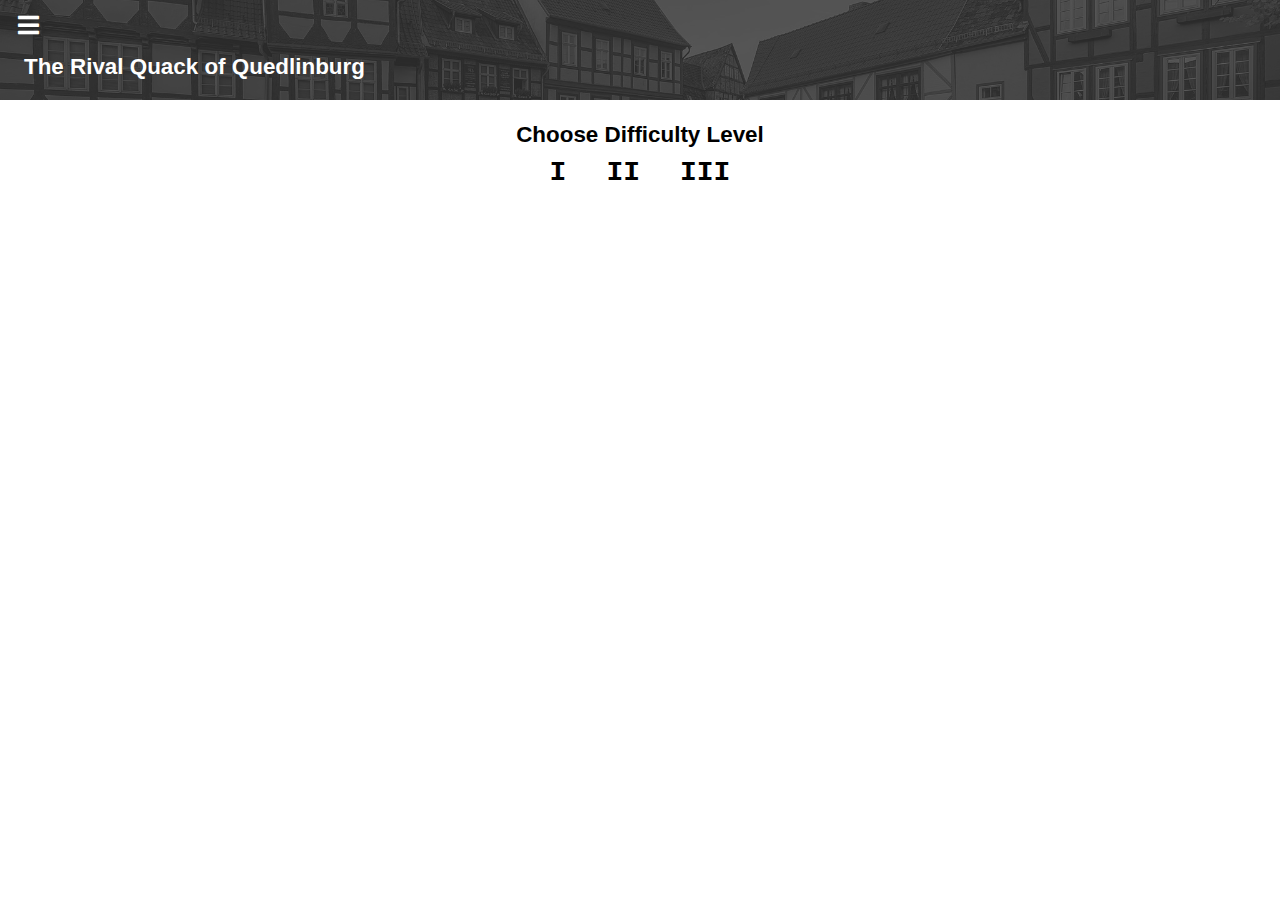
==== rivalquack/index.html @ a4041c6f "Deploying rivalquack web app version 0.1" ====
<!DOCTYPE html><html><head><title>Rival Quack</title><meta charset=utf-8><meta name=description content="An unofficial solo variant by Marek Tupy for Quacks of Quedlinburg by Wolfgang Warsch"><meta name=format-detection content="telephone=no"><meta name=msapplication-tap-highlight content=no><meta name=viewport content="user-scalable=no,initial-scale=1,maximum-scale=1,minimum-scale=1,width=device-width"><link rel=icon type=image/png href=statics/gem.png><link href=css/app.fa2db504.css rel=stylesheet><link rel=manifest href=manifest.json><meta name=theme-color content=#027be3><meta name=apple-mobile-web-app-capable content=yes><meta name=apple-mobile-web-app-status-bar-style content=default><meta name=apple-mobile-web-app-title content="Rival Quack"><link rel=apple-touch-icon href=statics/icons/apple-icon-120x120.png><link rel=apple-touch-icon sizes=152x152 href=statics/icons/apple-icon-152x152.png><link rel=apple-touch-icon sizes=167x167 href=statics/icons/apple-icon-167x167.png><link rel=apple-touch-icon sizes=180x180 href=statics/icons/apple-icon-180x180.png><link rel=mask-icon href=statics/icons/safari-pinned-tab.svg color=#027be3><meta name=msapplication-TileImage content=statics/icons/ms-icon-144x144.png><meta name=msapplication-TileColor content=#000000></head><body><div id=q-app></div><script src=js/vendor.de243830.js></script><script src=js/app.a3077870.js></script></body></html>
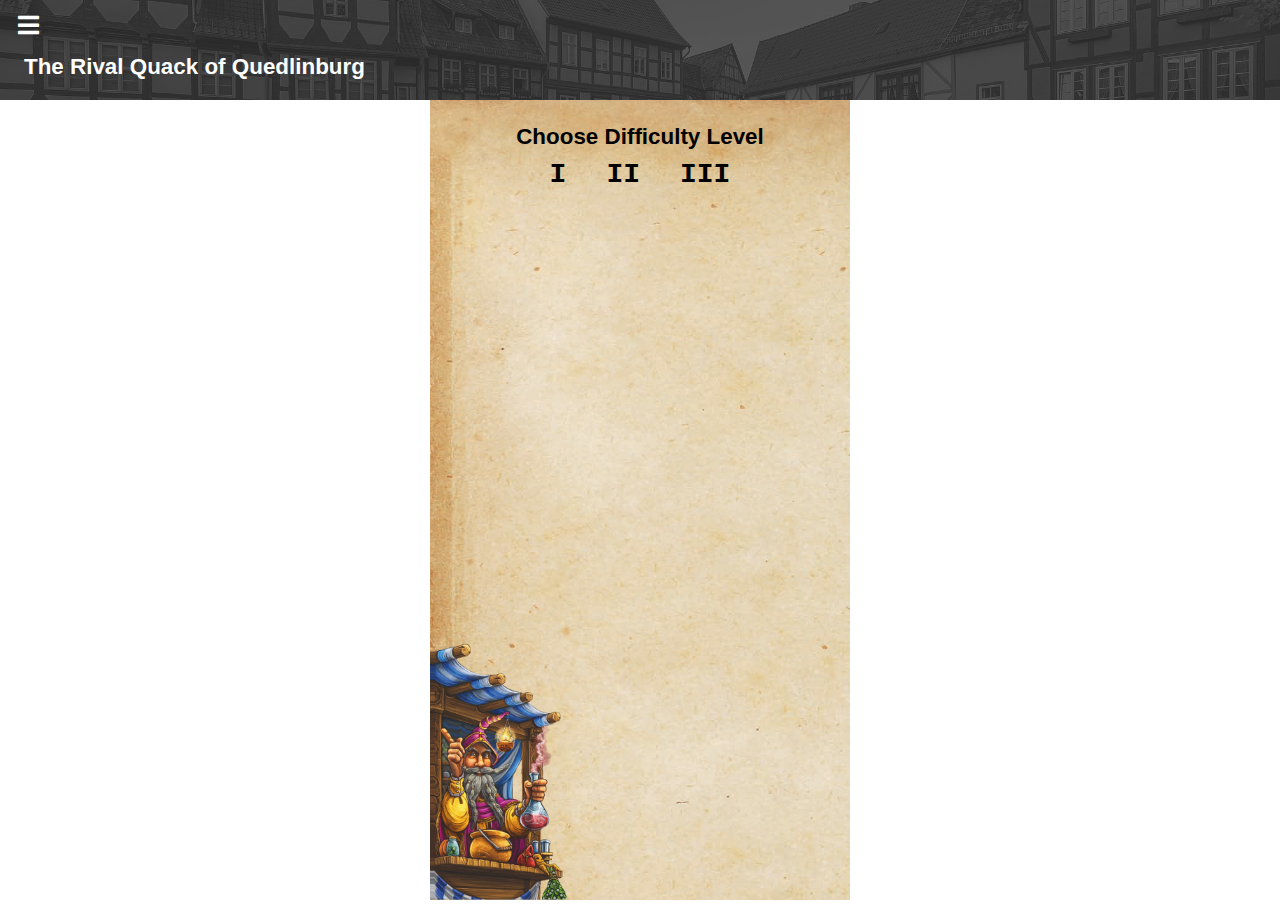
==== commit c846225c: "Deploying rivalquack web app version 0.2" ====
--- a/rivalquack/index.html
+++ b/rivalquack/index.html
@@ -1 +1 @@
-<!DOCTYPE html><html><head><title>Rival Quack</title><meta charset=utf-8><meta name=description content="An unofficial solo variant by Marek Tupy for Quacks of Quedlinburg by Wolfgang Warsch"><meta name=format-detection content="telephone=no"><meta name=msapplication-tap-highlight content=no><meta name=viewport content="user-scalable=no,initial-scale=1,maximum-scale=1,minimum-scale=1,width=device-width"><link rel=icon type=image/png href=statics/gem.png><link href=css/app.fa2db504.css rel=stylesheet><link rel=manifest href=manifest.json><meta name=theme-color content=#027be3><meta name=apple-mobile-web-app-capable content=yes><meta name=apple-mobile-web-app-status-bar-style content=default><meta name=apple-mobile-web-app-title content="Rival Quack"><link rel=apple-touch-icon href=statics/icons/apple-icon-120x120.png><link rel=apple-touch-icon sizes=152x152 href=statics/icons/apple-icon-152x152.png><link rel=apple-touch-icon sizes=167x167 href=statics/icons/apple-icon-167x167.png><link rel=apple-touch-icon sizes=180x180 href=statics/icons/apple-icon-180x180.png><link rel=mask-icon href=statics/icons/safari-pinned-tab.svg color=#027be3><meta name=msapplication-TileImage content=statics/icons/ms-icon-144x144.png><meta name=msapplication-TileColor content=#000000></head><body><div id=q-app></div><script src=js/vendor.de243830.js></script><script src=js/app.a3077870.js></script></body></html>+<!DOCTYPE html><html><head><title>Rival Quack</title><meta charset=utf-8><meta name=description content="An unofficial solo variant by Marek Tupy for Quacks of Quedlinburg by Wolfgang Warsch"><meta name=format-detection content="telephone=no"><meta name=msapplication-tap-highlight content=no><meta name=viewport content="user-scalable=no,initial-scale=1,maximum-scale=1,minimum-scale=1,width=device-width"><link rel=icon type=image/png href=statics/ruby.png><link href=css/app.c005b482.css rel=stylesheet><link rel=manifest href=manifest.json><meta name=theme-color content=#027be3><meta name=apple-mobile-web-app-capable content=yes><meta name=apple-mobile-web-app-status-bar-style content=default><meta name=apple-mobile-web-app-title content="Rival Quack"><link rel=apple-touch-icon href=statics/icons/apple-icon-120x120.png><link rel=apple-touch-icon sizes=152x152 href=statics/icons/apple-icon-152x152.png><link rel=apple-touch-icon sizes=167x167 href=statics/icons/apple-icon-167x167.png><link rel=apple-touch-icon sizes=180x180 href=statics/icons/apple-icon-180x180.png><link rel=mask-icon href=statics/icons/safari-pinned-tab.svg color=#027be3><meta name=msapplication-TileImage content=statics/icons/ms-icon-144x144.png><meta name=msapplication-TileColor content=#000000></head><body><div id=q-app></div><script src=js/vendor.de243830.js></script><script src=js/app.279c152d.js></script></body></html>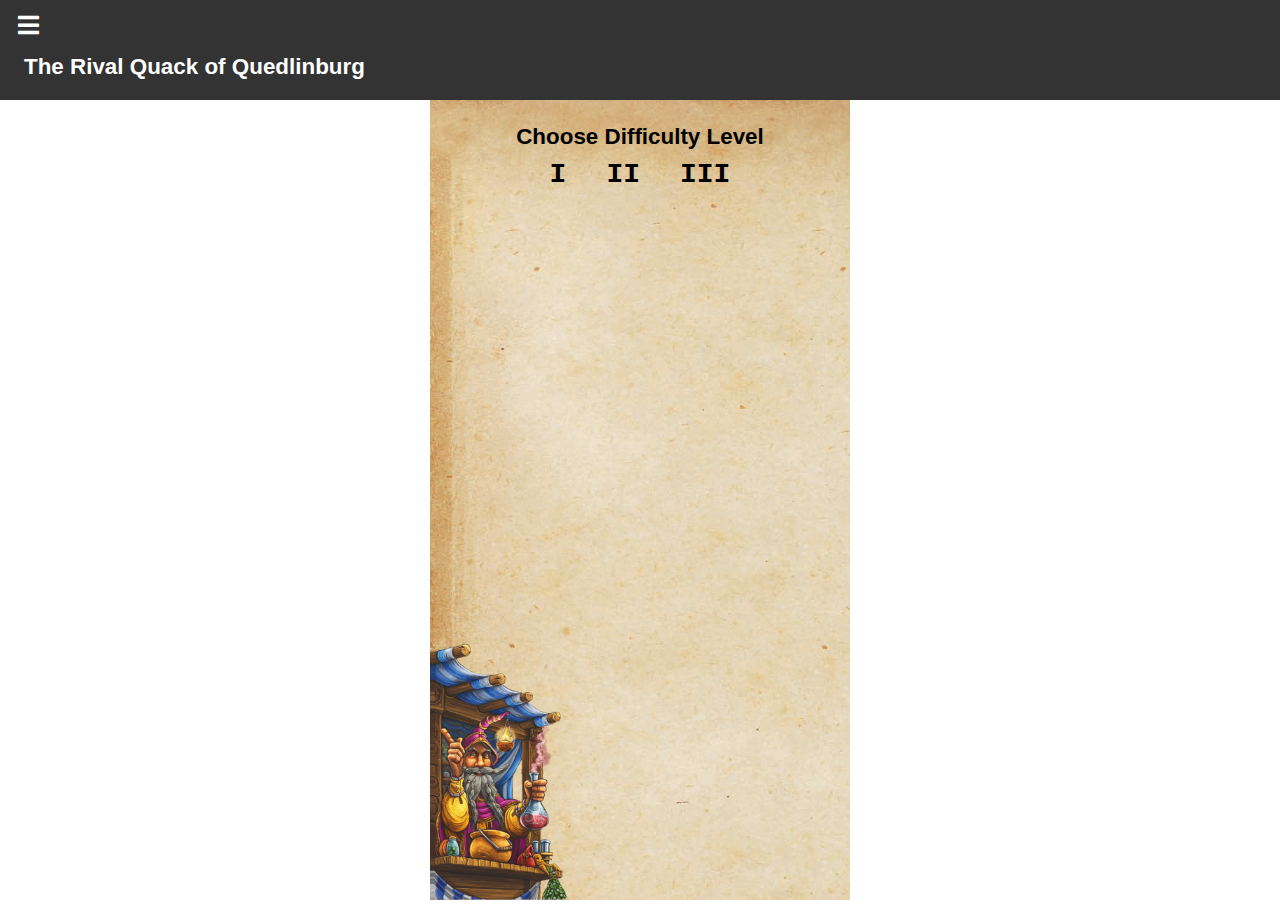
==== commit 35bbc87c: "Deploying rivalquack web app version 0.3.0" ====
--- a/rivalquack/index.html
+++ b/rivalquack/index.html
@@ -1 +1 @@
-<!DOCTYPE html><html><head><title>Rival Quack</title><meta charset=utf-8><meta name=description content="An unofficial solo variant by Marek Tupy for Quacks of Quedlinburg by Wolfgang Warsch"><meta name=format-detection content="telephone=no"><meta name=msapplication-tap-highlight content=no><meta name=viewport content="user-scalable=no,initial-scale=1,maximum-scale=1,minimum-scale=1,width=device-width"><link rel=icon type=image/png href=statics/ruby.png><link href=css/app.c005b482.css rel=stylesheet><link rel=manifest href=manifest.json><meta name=theme-color content=#027be3><meta name=apple-mobile-web-app-capable content=yes><meta name=apple-mobile-web-app-status-bar-style content=default><meta name=apple-mobile-web-app-title content="Rival Quack"><link rel=apple-touch-icon href=statics/icons/apple-icon-120x120.png><link rel=apple-touch-icon sizes=152x152 href=statics/icons/apple-icon-152x152.png><link rel=apple-touch-icon sizes=167x167 href=statics/icons/apple-icon-167x167.png><link rel=apple-touch-icon sizes=180x180 href=statics/icons/apple-icon-180x180.png><link rel=mask-icon href=statics/icons/safari-pinned-tab.svg color=#027be3><meta name=msapplication-TileImage content=statics/icons/ms-icon-144x144.png><meta name=msapplication-TileColor content=#000000></head><body><div id=q-app></div><script src=js/vendor.de243830.js></script><script src=js/app.279c152d.js></script></body></html>+<!DOCTYPE html><html><head><title>Rival Quack</title><meta charset=utf-8><meta name=description content="An unofficial solo variant by Marek Tupy for Quacks of Quedlinburg by Wolfgang Warsch"><meta name=format-detection content="telephone=no"><meta name=msapplication-tap-highlight content=no><meta name=viewport content="user-scalable=no,initial-scale=1,maximum-scale=1,minimum-scale=1,width=device-width"><link rel=icon type=image/png href=statics/ruby.png><link href=css/app.c005b482.css rel=stylesheet><link rel=manifest href=manifest.json><meta name=theme-color content=#027be3><meta name=apple-mobile-web-app-capable content=yes><meta name=apple-mobile-web-app-status-bar-style content=default><meta name=apple-mobile-web-app-title content="Rival Quack"><link rel=apple-touch-icon href=statics/icons/apple-icon-120x120.png><link rel=apple-touch-icon sizes=152x152 href=statics/icons/apple-icon-152x152.png><link rel=apple-touch-icon sizes=167x167 href=statics/icons/apple-icon-167x167.png><link rel=apple-touch-icon sizes=180x180 href=statics/icons/apple-icon-180x180.png><link rel=mask-icon href=statics/icons/safari-pinned-tab.svg color=#027be3><meta name=msapplication-TileImage content=statics/icons/ms-icon-144x144.png><meta name=msapplication-TileColor content=#000000></head><body><div id=q-app></div><script src=js/vendor.67b2d8ea.js></script><script src=js/app.936807e4.js></script></body></html>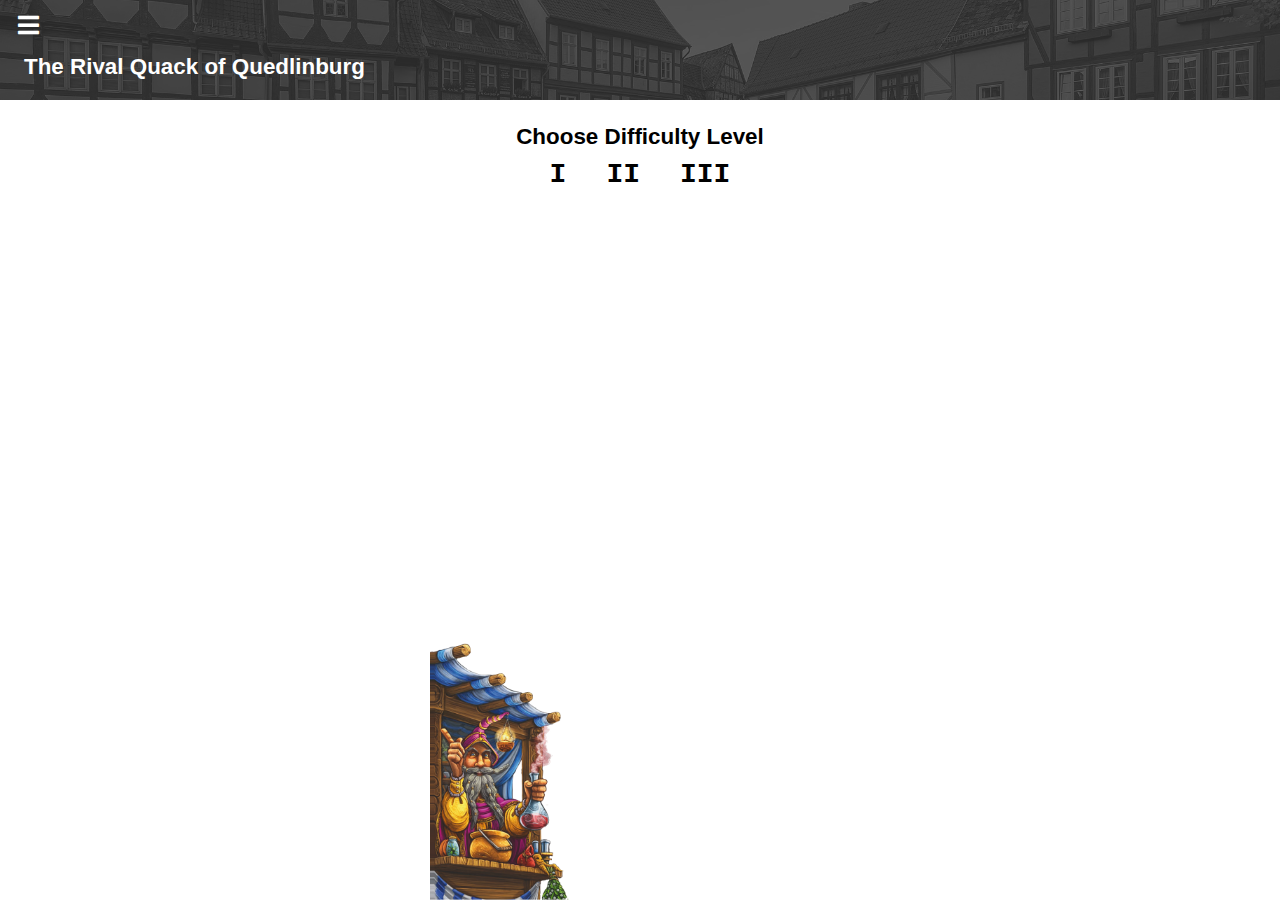
==== commit 78393605: "Deploying rivalquack web app version 0.3.0 (for real)" ====
--- a/rivalquack/index.html
+++ b/rivalquack/index.html
@@ -1 +1 @@
-<!DOCTYPE html><html><head><title>Rival Quack</title><meta charset=utf-8><meta name=description content="An unofficial solo variant by Marek Tupy for Quacks of Quedlinburg by Wolfgang Warsch"><meta name=format-detection content="telephone=no"><meta name=msapplication-tap-highlight content=no><meta name=viewport content="user-scalable=no,initial-scale=1,maximum-scale=1,minimum-scale=1,width=device-width"><link rel=icon type=image/png href=statics/ruby.png><link href=css/app.c005b482.css rel=stylesheet><link rel=manifest href=manifest.json><meta name=theme-color content=#027be3><meta name=apple-mobile-web-app-capable content=yes><meta name=apple-mobile-web-app-status-bar-style content=default><meta name=apple-mobile-web-app-title content="Rival Quack"><link rel=apple-touch-icon href=statics/icons/apple-icon-120x120.png><link rel=apple-touch-icon sizes=152x152 href=statics/icons/apple-icon-152x152.png><link rel=apple-touch-icon sizes=167x167 href=statics/icons/apple-icon-167x167.png><link rel=apple-touch-icon sizes=180x180 href=statics/icons/apple-icon-180x180.png><link rel=mask-icon href=statics/icons/safari-pinned-tab.svg color=#027be3><meta name=msapplication-TileImage content=statics/icons/ms-icon-144x144.png><meta name=msapplication-TileColor content=#000000></head><body><div id=q-app></div><script src=js/vendor.67b2d8ea.js></script><script src=js/app.936807e4.js></script></body></html>+<!DOCTYPE html><html><head><title>Rival Quack</title><meta charset=utf-8><meta name=description content="An unofficial solo variant by Marek Tupy for Quacks of Quedlinburg by Wolfgang Warsch"><meta name=format-detection content="telephone=no"><meta name=msapplication-tap-highlight content=no><meta name=viewport content="user-scalable=no,initial-scale=1,maximum-scale=1,minimum-scale=1,width=device-width"><link rel=icon type=image/png href=ruby.png><link href=css/vendor.0508b923.css rel=stylesheet><link href=css/app.64014da0.css rel=stylesheet><link rel=manifest href=manifest.json><meta name=theme-color content=#027be3><meta name=apple-mobile-web-app-capable content=yes><meta name=apple-mobile-web-app-status-bar-style content=default><meta name=apple-mobile-web-app-title content="Rival Quack"><link rel=apple-touch-icon href=icons/apple-icon-120x120.png><link rel=apple-touch-icon sizes=152x152 href=icons/apple-icon-152x152.png><link rel=apple-touch-icon sizes=167x167 href=icons/apple-icon-167x167.png><link rel=apple-touch-icon sizes=180x180 href=icons/apple-icon-180x180.png><link rel=mask-icon href=icons/safari-pinned-tab.svg color=#027be3><meta name=msapplication-TileImage content=icons/ms-icon-144x144.png><meta name=msapplication-TileColor content=#000000></head><body><div id=q-app></div><script src=js/vendor.9fef7adf.js></script><script src=js/app.53cfb004.js></script></body></html>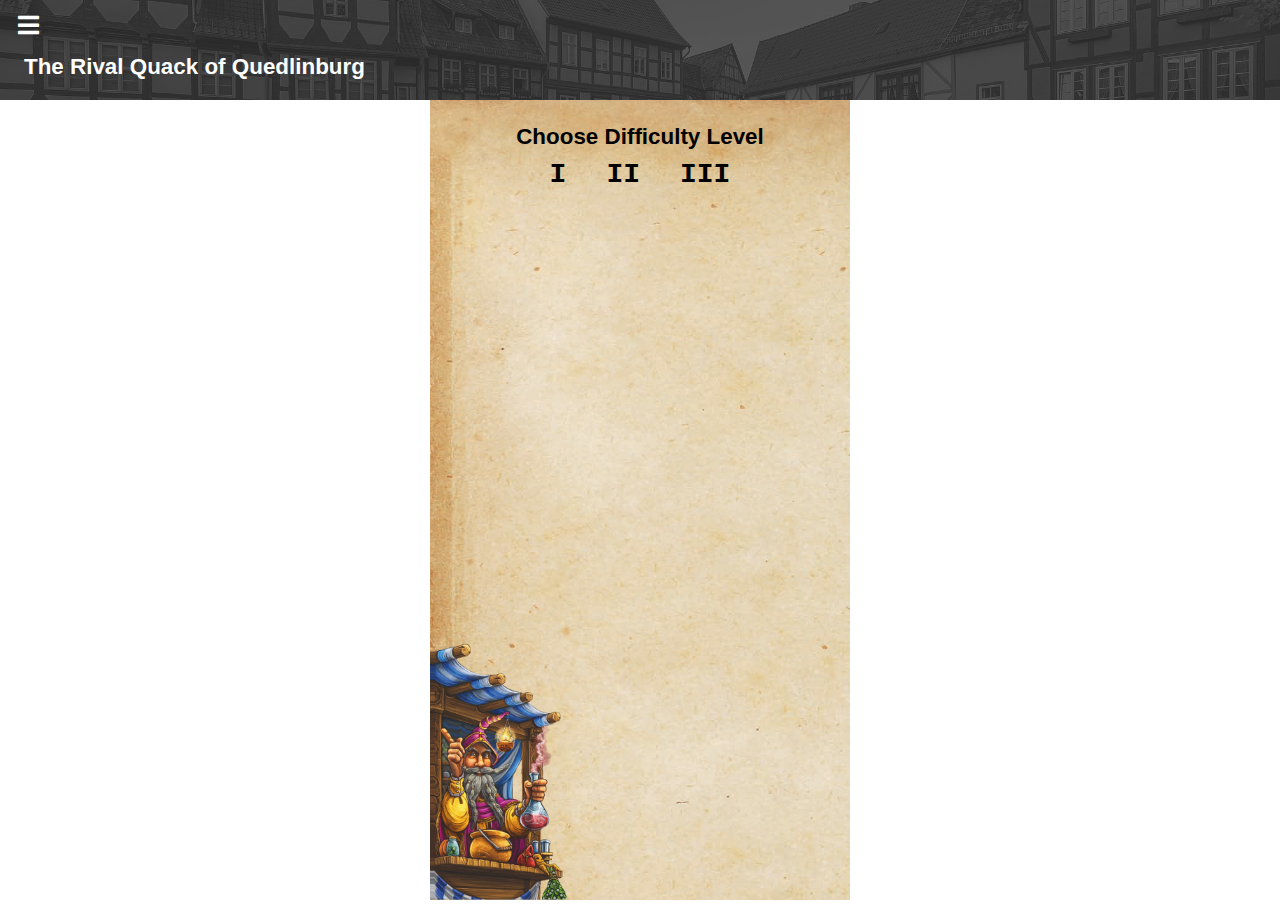
==== commit dae22a0b: "Deploying hotfix for rivalquack web app" ====
--- a/rivalquack/index.html
+++ b/rivalquack/index.html
@@ -1 +1 @@
-<!DOCTYPE html><html><head><title>Rival Quack</title><meta charset=utf-8><meta name=description content="An unofficial solo variant by Marek Tupy for Quacks of Quedlinburg by Wolfgang Warsch"><meta name=format-detection content="telephone=no"><meta name=msapplication-tap-highlight content=no><meta name=viewport content="user-scalable=no,initial-scale=1,maximum-scale=1,minimum-scale=1,width=device-width"><link rel=icon type=image/png href=ruby.png><link href=css/vendor.0508b923.css rel=stylesheet><link href=css/app.64014da0.css rel=stylesheet><link rel=manifest href=manifest.json><meta name=theme-color content=#027be3><meta name=apple-mobile-web-app-capable content=yes><meta name=apple-mobile-web-app-status-bar-style content=default><meta name=apple-mobile-web-app-title content="Rival Quack"><link rel=apple-touch-icon href=icons/apple-icon-120x120.png><link rel=apple-touch-icon sizes=152x152 href=icons/apple-icon-152x152.png><link rel=apple-touch-icon sizes=167x167 href=icons/apple-icon-167x167.png><link rel=apple-touch-icon sizes=180x180 href=icons/apple-icon-180x180.png><link rel=mask-icon href=icons/safari-pinned-tab.svg color=#027be3><meta name=msapplication-TileImage content=icons/ms-icon-144x144.png><meta name=msapplication-TileColor content=#000000></head><body><div id=q-app></div><script src=js/vendor.9fef7adf.js></script><script src=js/app.53cfb004.js></script></body></html>+<!DOCTYPE html><html><head><title>Rival Quack</title><meta charset=utf-8><meta name=description content="An unofficial solo variant by Marek Tupy for Quacks of Quedlinburg by Wolfgang Warsch"><meta name=format-detection content="telephone=no"><meta name=msapplication-tap-highlight content=no><meta name=viewport content="user-scalable=no,initial-scale=1,maximum-scale=1,minimum-scale=1,width=device-width"><link rel=icon type=image/png href=ruby.png><link href=css/vendor.0508b923.css rel=stylesheet><link href=css/app.7be57d28.css rel=stylesheet><link rel=manifest href=manifest.json><meta name=theme-color content=#027be3><meta name=apple-mobile-web-app-capable content=yes><meta name=apple-mobile-web-app-status-bar-style content=default><meta name=apple-mobile-web-app-title content="Rival Quack"><link rel=apple-touch-icon href=icons/apple-icon-120x120.png><link rel=apple-touch-icon sizes=152x152 href=icons/apple-icon-152x152.png><link rel=apple-touch-icon sizes=167x167 href=icons/apple-icon-167x167.png><link rel=apple-touch-icon sizes=180x180 href=icons/apple-icon-180x180.png><link rel=mask-icon href=icons/safari-pinned-tab.svg color=#027be3><meta name=msapplication-TileImage content=icons/ms-icon-144x144.png><meta name=msapplication-TileColor content=#000000></head><body><div id=q-app></div><script src=js/vendor.9fef7adf.js></script><script src=js/app.4037514d.js></script></body></html>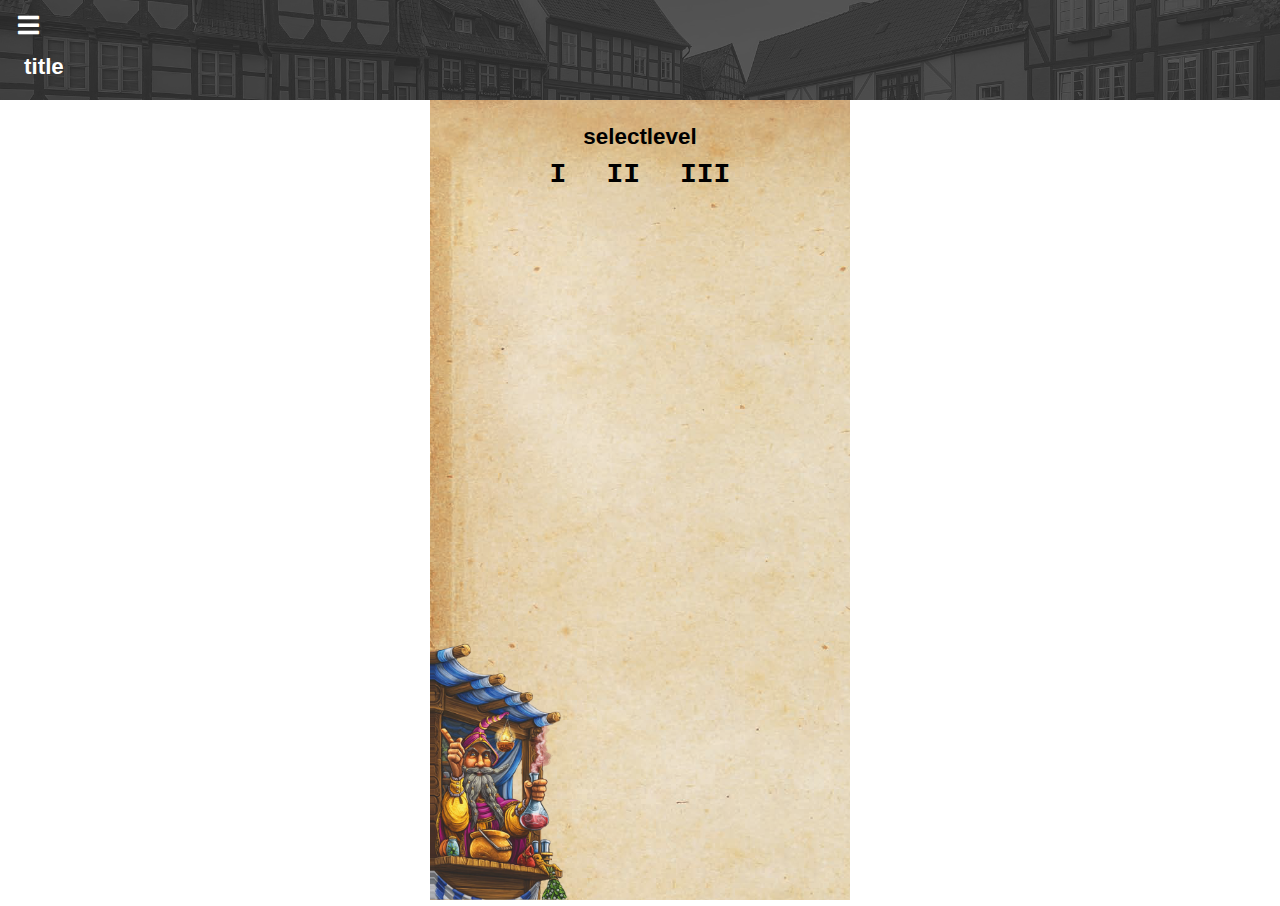
==== commit 20497af8: "Deploying rivalquack web app version 0.4.0" ====
--- a/rivalquack/index.html
+++ b/rivalquack/index.html
@@ -1 +1 @@
-<!DOCTYPE html><html><head><title>Rival Quack</title><meta charset=utf-8><meta name=description content="An unofficial solo variant by Marek Tupy for Quacks of Quedlinburg by Wolfgang Warsch"><meta name=format-detection content="telephone=no"><meta name=msapplication-tap-highlight content=no><meta name=viewport content="user-scalable=no,initial-scale=1,maximum-scale=1,minimum-scale=1,width=device-width"><link rel=icon type=image/png href=ruby.png><link href=css/vendor.0508b923.css rel=stylesheet><link href=css/app.7be57d28.css rel=stylesheet><link rel=manifest href=manifest.json><meta name=theme-color content=#027be3><meta name=apple-mobile-web-app-capable content=yes><meta name=apple-mobile-web-app-status-bar-style content=default><meta name=apple-mobile-web-app-title content="Rival Quack"><link rel=apple-touch-icon href=icons/apple-icon-120x120.png><link rel=apple-touch-icon sizes=152x152 href=icons/apple-icon-152x152.png><link rel=apple-touch-icon sizes=167x167 href=icons/apple-icon-167x167.png><link rel=apple-touch-icon sizes=180x180 href=icons/apple-icon-180x180.png><link rel=mask-icon href=icons/safari-pinned-tab.svg color=#027be3><meta name=msapplication-TileImage content=icons/ms-icon-144x144.png><meta name=msapplication-TileColor content=#000000></head><body><div id=q-app></div><script src=js/vendor.9fef7adf.js></script><script src=js/app.4037514d.js></script></body></html>+<!DOCTYPE html><html><head><title>Rival Quack</title><meta charset=utf-8><meta name=description content="An unofficial solo variant by Marek Tupy for Quacks of Quedlinburg by Wolfgang Warsch"><meta name=format-detection content="telephone=no"><meta name=msapplication-tap-highlight content=no><meta name=viewport content="user-scalable=no,initial-scale=1,maximum-scale=1,minimum-scale=1,width=device-width"><link rel=icon type=image/png href=ruby.png><script defer src=js/vendor.df4bf115.js></script><script defer src=js/app.799c6bd6.js></script><link href=css/vendor.97334f0a.css rel=stylesheet><link href=css/app.ef0ba8f9.css rel=stylesheet></head><body><div id=q-app></div></body></html>